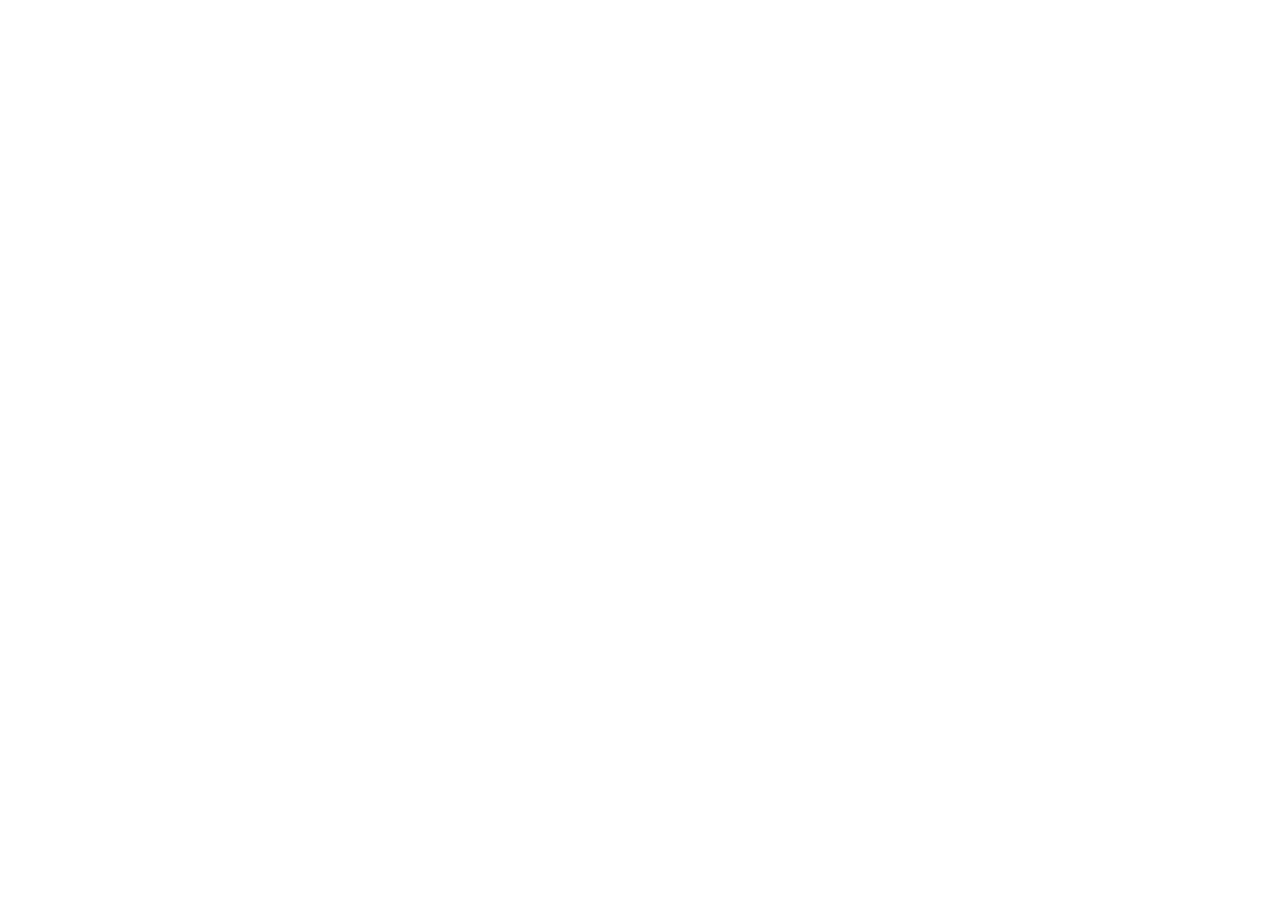
==== clase_2/estructura.html @ 40b1b3dc "clase 2" ====
<!DOCTYPE html>
<html lang="en">
<head>
  <meta charset="UTF-8">
  <meta name="viewport" content="width=device-width, initial-scale=1.0">
  <title>Document</title>
</head>
<body>
  <header></header>
  <main></main>
  <footer></footer>
</body>
</html>
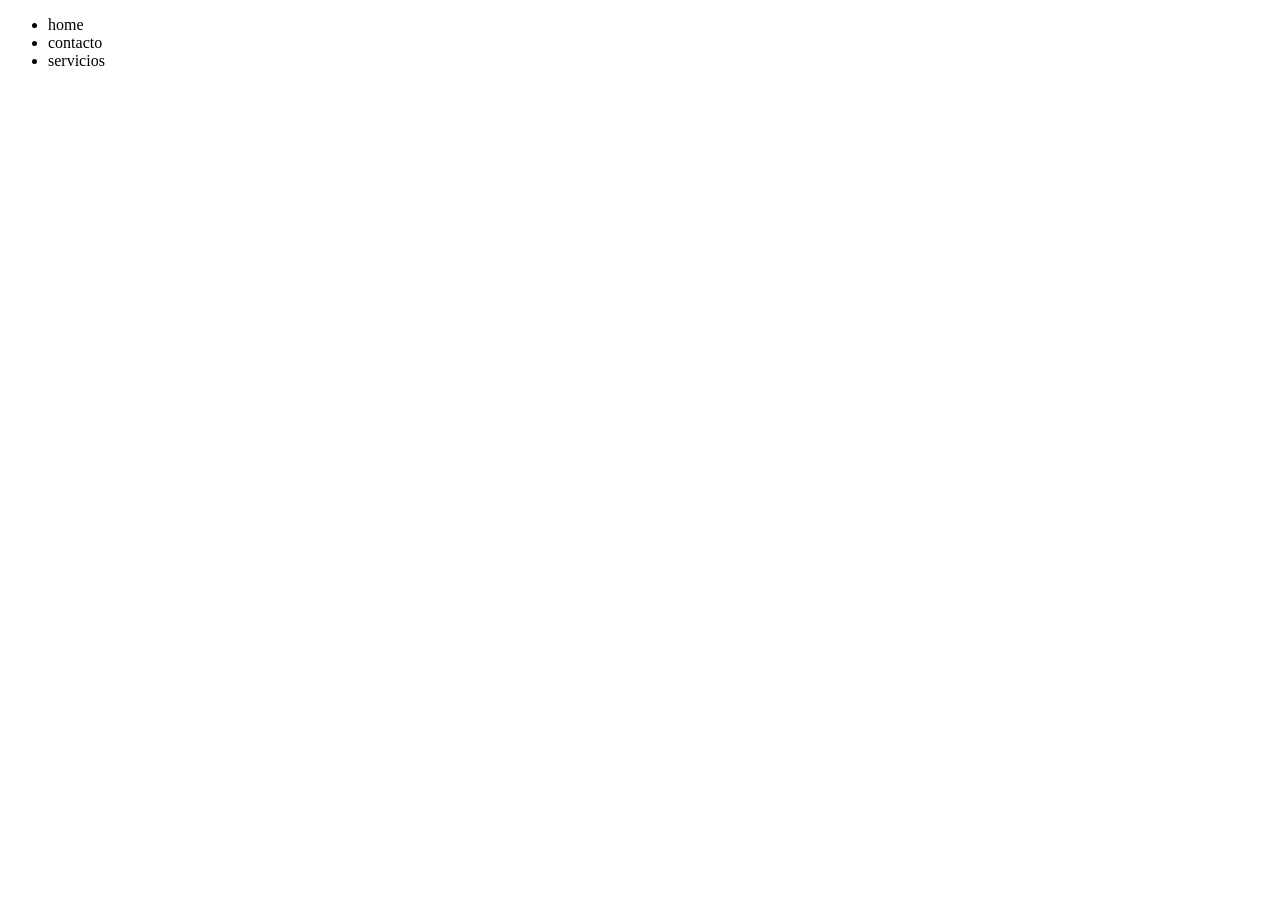
==== commit 5dd13e4e: "clase 3" ====
--- a/clase_2/estructura.html
+++ b/clase_2/estructura.html
@@ -6,8 +6,18 @@
   <title>Document</title>
 </head>
 <body>
-  <header></header>
+  <header>
+    <nav>
+      <ul>
+        <li>home</li>
+        <li>contacto</li>
+        <li>servicios</li>
+      </ul>
+    </nav>
+  </header>
   <main></main>
+
+  
   <footer></footer>
 </body>
 </html>
